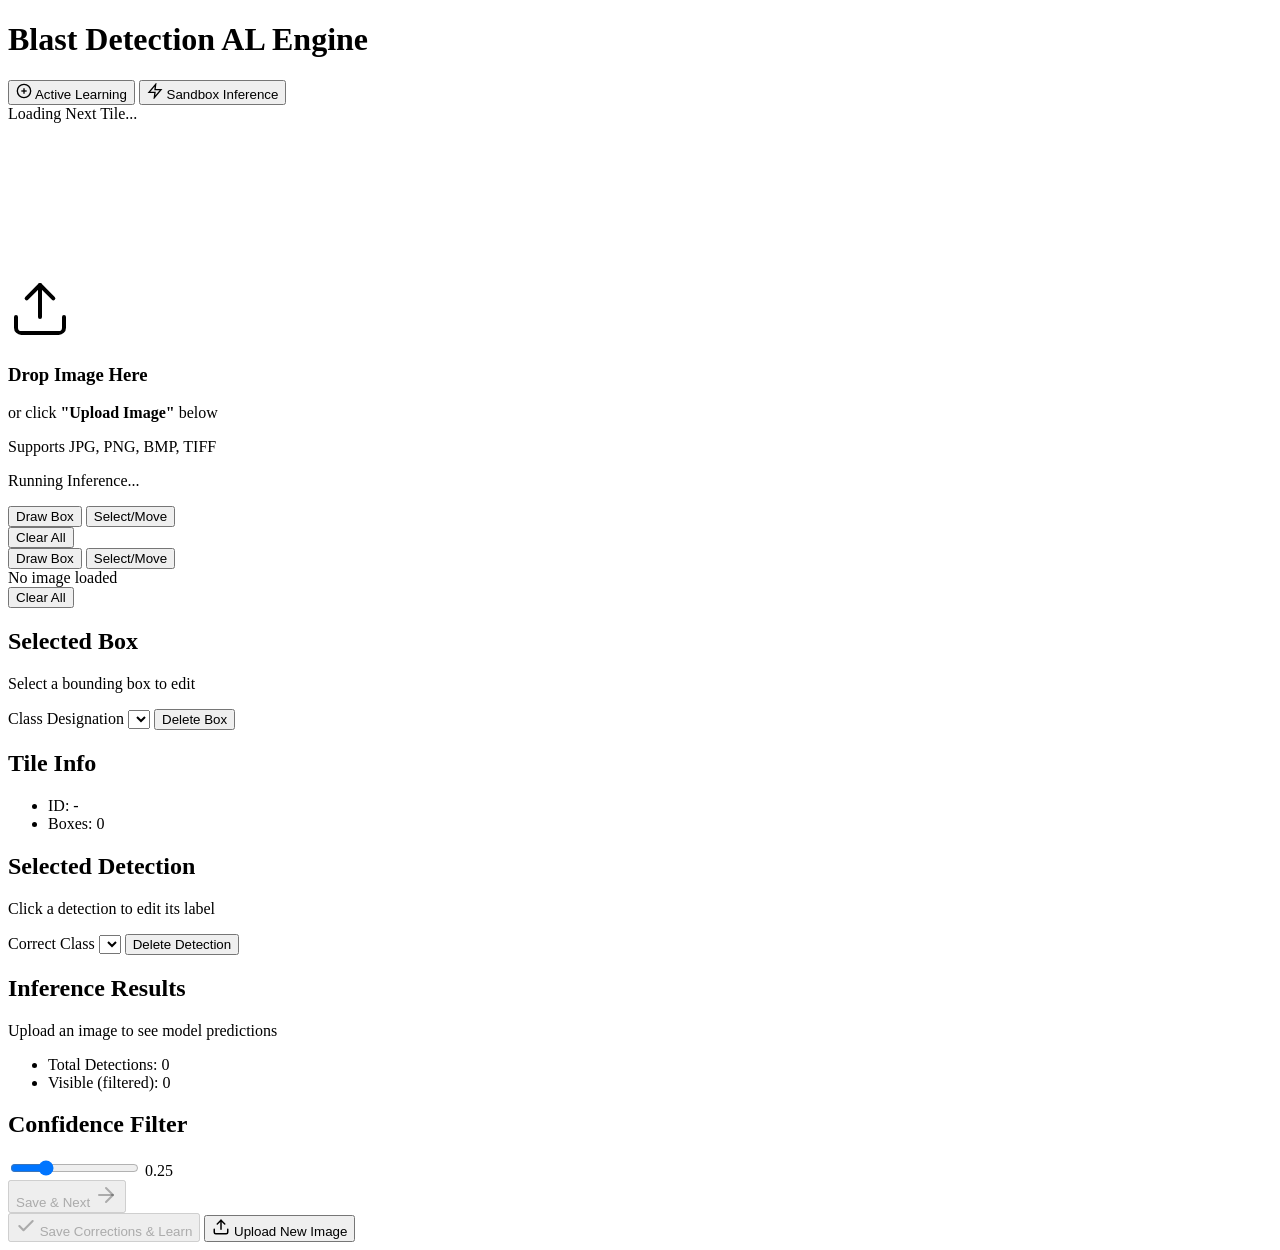
==== public/index.html @ 4af294dc "Initial commit: Blast Detection Algo" ====
<!DOCTYPE html>
<html lang="en">
<head>
    <meta charset="UTF-8">
    <meta name="viewport" content="width=device-width, initial-scale=1.0">
    <title>Blast Detection — AL Engine</title>
    <meta name="description" content="Human-in-the-Loop Active Learning and Sandbox Inference for Pathology Blast Detection">
    <!-- Modern Geometry Font -->
    <link rel="preconnect" href="https://fonts.googleapis.com">
    <link rel="preconnect" href="https://fonts.gstatic.com" crossorigin>
    <link href="https://fonts.googleapis.com/css2?family=Outfit:wght@300;400;600;700&display=swap" rel="stylesheet">
    <link rel="stylesheet" href="static/styles.css">
</head>
<body>
    <div class="app-layout">
        <header class="app-header glass">
            <div class="logo">
                <span class="pulse-indicator"></span>
                <h1>Blast Detection <span>AL Engine</span></h1>
            </div>
            <div class="mode-switcher">
                <button id="mode-al" class="mode-btn active">
                    <svg width="16" height="16" viewBox="0 0 24 24" fill="none" stroke="currentColor" stroke-width="2"><circle cx="12" cy="12" r="10"/><path d="M12 8v8"/><path d="M8 12h8"/></svg>
                    Active Learning
                </button>
                <button id="mode-sandbox" class="mode-btn">
                    <svg width="16" height="16" viewBox="0 0 24 24" fill="none" stroke="currentColor" stroke-width="2"><polygon points="13 2 3 14 12 14 11 22 21 10 12 10 13 2"/></svg>
                    Sandbox Inference
                </button>
            </div>
            <div class="header-stats" id="tile-status">
                Loading Next Tile...
            </div>
        </header>

        <main class="main-content">
            <!-- Left Side: Canvas Viewer -->
            <div class="viewer-section glass">
                <div class="canvas-container" id="canvas-container">
                    <canvas id="image-canvas"></canvas>
                    <canvas id="overlay-canvas"></canvas>

                    <!-- Drag-and-Drop zone for Sandbox mode -->
                    <div id="dropzone" class="dropzone hidden">
                        <div class="dropzone-inner">
                            <svg class="dropzone-icon" width="64" height="64" viewBox="0 0 24 24" fill="none" stroke="currentColor" stroke-width="1.5" stroke-linecap="round" stroke-linejoin="round">
                                <path d="M21 15v4a2 2 0 0 1-2 2H5a2 2 0 0 1-2-2v-4"></path>
                                <polyline points="17 8 12 3 7 8"></polyline>
                                <line x1="12" y1="3" x2="12" y2="15"></line>
                            </svg>
                            <h3>Drop Image Here</h3>
                            <p>or click <strong>"Upload Image"</strong> below</p>
                            <p class="dropzone-hint">Supports JPG, PNG, BMP, TIFF</p>
                        </div>
                    </div>

                    <!-- Loading spinner overlay -->
                    <div id="inference-spinner" class="spinner-overlay hidden">
                        <div class="spinner-ring"></div>
                        <p>Running Inference...</p>
                    </div>
                </div>

                <!-- AL Toolbar -->
                <div class="viewer-toolbar" id="al-toolbar">
                    <button id="tool-draw" class="tool-btn active">Draw Box</button>
                    <button id="tool-move" class="tool-btn">Select/Move</button>
                    <div class="spacer"></div>
                    <button id="btn-clear" class="tool-btn danger">Clear All</button>
                </div>

                <!-- Sandbox Toolbar -->
                <div class="viewer-toolbar hidden" id="sandbox-toolbar">
                    <button id="sandbox-tool-draw" class="tool-btn active">Draw Box</button>
                    <button id="sandbox-tool-move" class="tool-btn">Select/Move</button>
                    <div class="spacer"></div>
                    <span class="toolbar-label" id="sandbox-filename">No image loaded</span>
                    <div class="spacer"></div>
                    <button id="btn-clear-sandbox" class="tool-btn danger">Clear All</button>
                </div>
            </div>

            <!-- Right Side: Controls and Object properties -->
            <div class="sidebar glass">
                <!-- AL Mode Panels -->
                <div id="al-sidebar-panels">
                    <div class="panel-section">
                        <h2>Selected Box</h2>
                        <div class="selected-box-controls" id="controls-empty">
                            <p class="empty-state">Select a bounding box to edit</p>
                        </div>
                        <div class="selected-box-controls hidden" id="controls-active">
                            <label for="class-select">Class Designation</label>
                            <select id="class-select" class="modern-select">
                                <!-- Populated dynamically via config -->
                            </select>
                            <button id="btn-delete-box" class="btn-warn">Delete Box</button>
                        </div>
                    </div>

                    <div class="panel-section stats-panel">
                        <h2>Tile Info</h2>
                        <ul class="stats-list" id="stats-list">
                            <li>ID: <span id="stat-id">-</span></li>
                            <li>Boxes: <span id="stat-boxes">0</span></li>
                        </ul>
                    </div>
                </div>

                <!-- Sandbox Mode Panels -->
                <div id="sandbox-sidebar-panels" class="hidden">
                    <!-- Sandbox box editor -->
                    <div class="panel-section">
                        <h2>Selected Detection</h2>
                        <div id="sandbox-controls-empty">
                            <p class="empty-state">Click a detection to edit its label</p>
                        </div>
                        <div id="sandbox-controls-active" class="hidden">
                            <label for="sandbox-class-select">Correct Class</label>
                            <select id="sandbox-class-select" class="modern-select">
                                <!-- Populated dynamically -->
                            </select>
                            <button id="btn-delete-sandbox-box" class="btn-warn">Delete Detection</button>
                        </div>
                    </div>

                    <div class="panel-section">
                        <h2>Inference Results</h2>
                        <div id="sandbox-results-empty">
                            <p class="empty-state">Upload an image to see model predictions</p>
                        </div>
                        <div id="sandbox-results-list" class="hidden">
                            <ul class="stats-list" id="sandbox-stats">
                                <li>Total Detections: <span id="sandbox-det-count">0</span></li>
                                <li>Visible (filtered): <span id="sandbox-vis-count">0</span></li>
                            </ul>
                            <div class="detection-breakdown" id="sandbox-breakdown"></div>
                        </div>
                    </div>

                    <div class="panel-section">
                        <h2>Confidence Filter</h2>
                        <div class="conf-slider-wrap">
                            <input type="range" id="conf-slider" min="0" max="100" value="25" class="conf-slider">
                            <span id="conf-value" class="conf-value">0.25</span>
                        </div>
                    </div>
                </div>

                <!-- Bottom Action Panel (shared) -->
                <div class="panel-section action-panel">
                    <div id="al-actions">
                        <button id="btn-save" class="btn-primary" disabled>
                            <span>Save &amp; Next</span>
                            <svg width="24" height="24" viewBox="0 0 24 24" fill="none" stroke="currentColor" stroke-width="2" stroke-linecap="round" stroke-linejoin="round"><line x1="5" y1="12" x2="19" y2="12"></line><polyline points="12 5 19 12 12 19"></polyline></svg>
                        </button>
                    </div>
                    <div id="sandbox-actions" class="hidden">
                        <input type="file" id="file-upload" accept="image/*" style="display: none;">
                        <button id="btn-save-corrections" class="btn-primary btn-success" disabled>
                            <svg width="20" height="20" viewBox="0 0 24 24" fill="none" stroke="currentColor" stroke-width="2.5" stroke-linecap="round" stroke-linejoin="round"><polyline points="20 6 9 17 4 12"></polyline></svg>
                            <span>Save Corrections &amp; Learn</span>
                        </button>
                        <button id="btn-upload" class="btn-secondary">
                            <svg width="18" height="18" viewBox="0 0 24 24" fill="none" stroke="currentColor" stroke-width="2" stroke-linecap="round" stroke-linejoin="round"><path d="M21 15v4a2 2 0 0 1-2 2H5a2 2 0 0 1-2-2v-4"></path><polyline points="17 8 12 3 7 8"></polyline><line x1="12" y1="3" x2="12" y2="15"></line></svg>
                            <span>Upload New Image</span>
                        </button>
                    </div>
                </div>
            </div>
        </main>
    </div>

    <!-- The actual core logic -->
    <script src="static/app.js"></script>
</body>
</html>
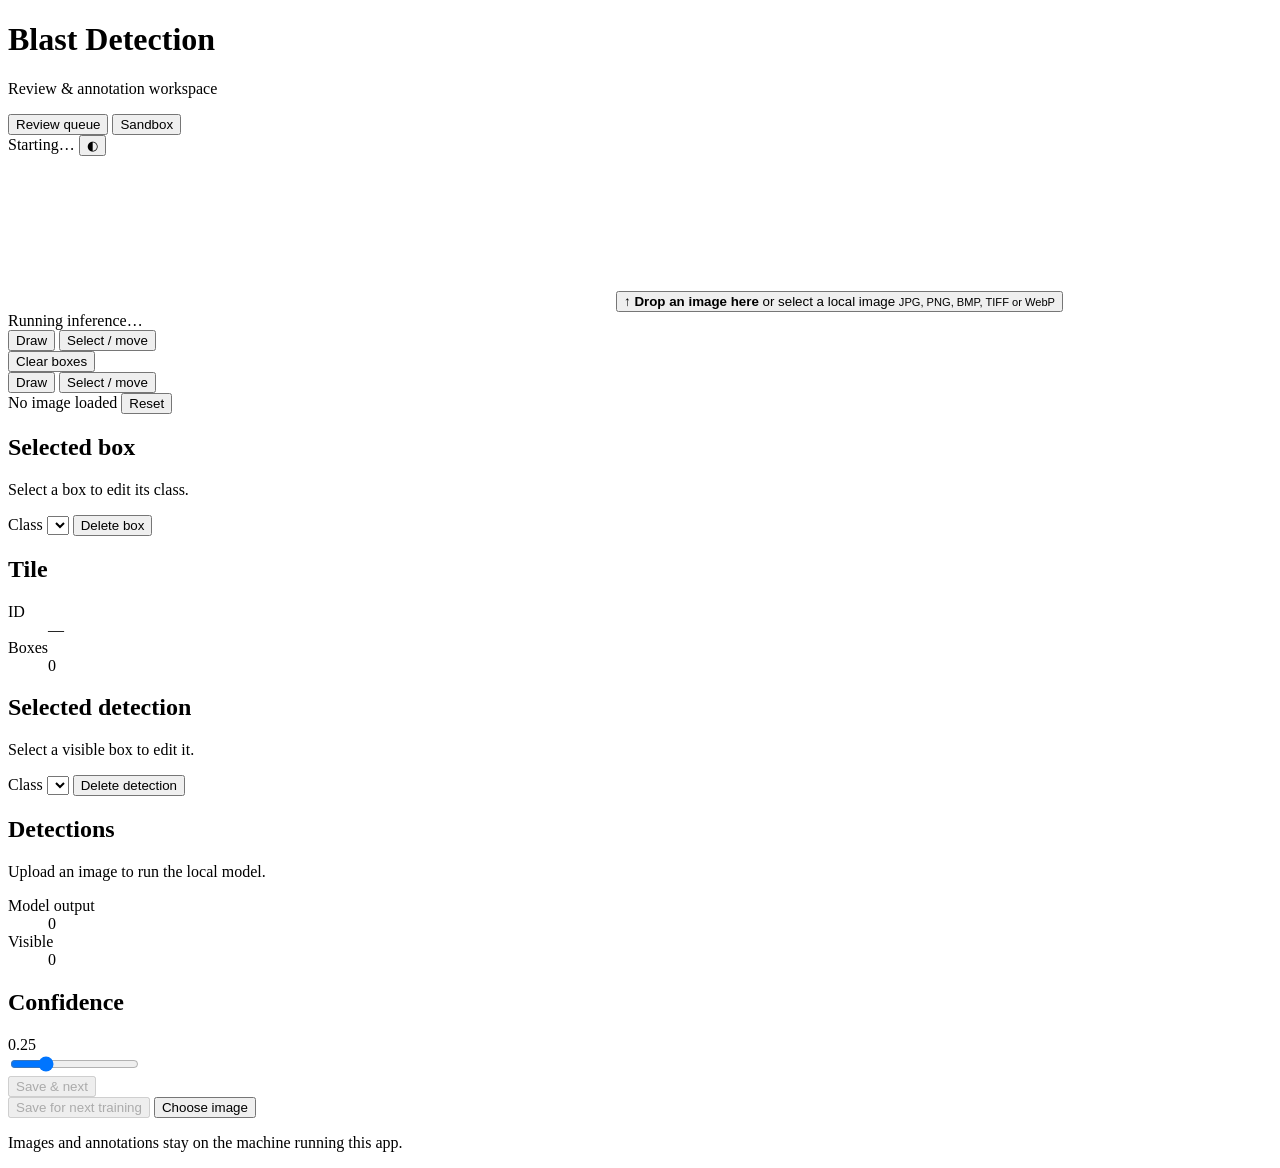
==== commit f1b70573: "Redesign review workspace" ====
--- a/public/index.html
+++ b/public/index.html
@@ -1,177 +1,137 @@
-<!DOCTYPE html>
-<html lang="en">
+<!doctype html>
+<html lang="en" data-theme="light">
 <head>
-    <meta charset="UTF-8">
-    <meta name="viewport" content="width=device-width, initial-scale=1.0">
-    <title>Blast Detection — AL Engine</title>
-    <meta name="description" content="Human-in-the-Loop Active Learning and Sandbox Inference for Pathology Blast Detection">
-    <!-- Modern Geometry Font -->
-    <link rel="preconnect" href="https://fonts.googleapis.com">
-    <link rel="preconnect" href="https://fonts.gstatic.com" crossorigin>
-    <link href="https://fonts.googleapis.com/css2?family=Outfit:wght@300;400;600;700&display=swap" rel="stylesheet">
-    <link rel="stylesheet" href="static/styles.css">
+  <meta charset="utf-8">
+  <meta name="viewport" content="width=device-width, initial-scale=1">
+  <meta name="color-scheme" content="light dark">
+  <meta name="description" content="Local pathology review interface for blast-detection active learning and sandbox inference.">
+  <title>Blast Detection Review</title>
+  <link rel="stylesheet" href="/static/styles.css">
 </head>
 <body>
-    <div class="app-layout">
-        <header class="app-header glass">
-            <div class="logo">
-                <span class="pulse-indicator"></span>
-                <h1>Blast Detection <span>AL Engine</span></h1>
+  <div class="app-shell">
+    <header class="topbar">
+      <div class="brand">
+        <span class="brand-mark" aria-hidden="true"></span>
+        <div>
+          <h1>Blast Detection</h1>
+          <p>Review &amp; annotation workspace</p>
+        </div>
+      </div>
+
+      <div class="mode-switcher" role="group" aria-label="Workspace mode">
+        <button id="mode-al" class="mode-btn active" type="button" aria-pressed="true">Review queue</button>
+        <button id="mode-sandbox" class="mode-btn" type="button" aria-pressed="false">Sandbox</button>
+      </div>
+
+      <div class="header-actions">
+        <span id="tile-status" class="status-pill" aria-live="polite">Starting…</span>
+        <button id="theme-toggle" class="icon-btn" type="button" aria-label="Switch to dark theme" title="Switch theme">◐</button>
+      </div>
+    </header>
+
+    <main class="workspace">
+      <section class="viewer-card" aria-label="Image viewer">
+        <div class="canvas-container" id="canvas-container">
+          <canvas id="image-canvas" aria-label="Pathology image"></canvas>
+          <canvas id="overlay-canvas" aria-label="Bounding-box annotation layer"></canvas>
+
+          <button id="dropzone" class="dropzone hidden" type="button">
+            <span class="drop-icon" aria-hidden="true">↑</span>
+            <strong>Drop an image here</strong>
+            <span>or select a local image</span>
+            <small>JPG, PNG, BMP, TIFF or WebP</small>
+          </button>
+
+          <div id="inference-spinner" class="spinner-overlay hidden" role="status" aria-live="polite">
+            <span class="spinner" aria-hidden="true"></span>
+            <span>Running inference…</span>
+          </div>
+        </div>
+
+        <div id="al-toolbar" class="toolbar">
+          <div class="segmented" role="group" aria-label="Review tools">
+            <button id="tool-draw" class="tool-btn active" type="button">Draw</button>
+            <button id="tool-move" class="tool-btn" type="button">Select / move</button>
+          </div>
+          <span class="toolbar-spacer"></span>
+          <button id="btn-clear" class="tool-btn danger" type="button">Clear boxes</button>
+        </div>
+
+        <div id="sandbox-toolbar" class="toolbar hidden">
+          <div class="segmented" role="group" aria-label="Sandbox tools">
+            <button id="sandbox-tool-draw" class="tool-btn active" type="button">Draw</button>
+            <button id="sandbox-tool-move" class="tool-btn" type="button">Select / move</button>
+          </div>
+          <span id="sandbox-filename" class="filename">No image loaded</span>
+          <span class="toolbar-spacer"></span>
+          <button id="btn-clear-sandbox" class="tool-btn danger" type="button">Reset</button>
+        </div>
+      </section>
+
+      <aside class="sidebar" aria-label="Annotation controls">
+        <div id="al-sidebar-panels" class="panel-stack">
+          <section class="panel">
+            <div class="panel-heading"><h2>Selected box</h2></div>
+            <p id="controls-empty" class="empty-state">Select a box to edit its class.</p>
+            <div id="controls-active" class="hidden">
+              <label for="class-select">Class</label>
+              <select id="class-select"></select>
+              <button id="btn-delete-box" class="secondary danger" type="button">Delete box</button>
             </div>
-            <div class="mode-switcher">
-                <button id="mode-al" class="mode-btn active">
-                    <svg width="16" height="16" viewBox="0 0 24 24" fill="none" stroke="currentColor" stroke-width="2"><circle cx="12" cy="12" r="10"/><path d="M12 8v8"/><path d="M8 12h8"/></svg>
-                    Active Learning
-                </button>
-                <button id="mode-sandbox" class="mode-btn">
-                    <svg width="16" height="16" viewBox="0 0 24 24" fill="none" stroke="currentColor" stroke-width="2"><polygon points="13 2 3 14 12 14 11 22 21 10 12 10 13 2"/></svg>
-                    Sandbox Inference
-                </button>
+          </section>
+          <section class="panel compact">
+            <div class="panel-heading"><h2>Tile</h2></div>
+            <dl class="stats-list">
+              <div><dt>ID</dt><dd id="stat-id">—</dd></div>
+              <div><dt>Boxes</dt><dd id="stat-boxes">0</dd></div>
+            </dl>
+          </section>
+        </div>
+
+        <div id="sandbox-sidebar-panels" class="panel-stack hidden">
+          <section class="panel">
+            <div class="panel-heading"><h2>Selected detection</h2></div>
+            <p id="sandbox-controls-empty" class="empty-state">Select a visible box to edit it.</p>
+            <div id="sandbox-controls-active" class="hidden">
+              <label for="sandbox-class-select">Class</label>
+              <select id="sandbox-class-select"></select>
+              <button id="btn-delete-sandbox-box" class="secondary danger" type="button">Delete detection</button>
             </div>
-            <div class="header-stats" id="tile-status">
-                Loading Next Tile...
+          </section>
+
+          <section class="panel compact">
+            <div class="panel-heading"><h2>Detections</h2></div>
+            <p id="sandbox-results-empty" class="empty-state">Upload an image to run the local model.</p>
+            <div id="sandbox-results-list" class="hidden">
+              <dl class="stats-list">
+                <div><dt>Model output</dt><dd id="sandbox-det-count">0</dd></div>
+                <div><dt>Visible</dt><dd id="sandbox-vis-count">0</dd></div>
+              </dl>
+              <div id="sandbox-breakdown" class="detection-breakdown"></div>
             </div>
-        </header>
+          </section>
 
-        <main class="main-content">
-            <!-- Left Side: Canvas Viewer -->
-            <div class="viewer-section glass">
-                <div class="canvas-container" id="canvas-container">
-                    <canvas id="image-canvas"></canvas>
-                    <canvas id="overlay-canvas"></canvas>
+          <section class="panel compact">
+            <div class="panel-heading"><h2>Confidence</h2><output id="conf-value" for="conf-slider">0.25</output></div>
+            <input id="conf-slider" class="conf-slider" type="range" min="0" max="100" value="25" aria-label="Minimum detection confidence">
+          </section>
+        </div>
 
-                    <!-- Drag-and-Drop zone for Sandbox mode -->
-                    <div id="dropzone" class="dropzone hidden">
-                        <div class="dropzone-inner">
-                            <svg class="dropzone-icon" width="64" height="64" viewBox="0 0 24 24" fill="none" stroke="currentColor" stroke-width="1.5" stroke-linecap="round" stroke-linejoin="round">
-                                <path d="M21 15v4a2 2 0 0 1-2 2H5a2 2 0 0 1-2-2v-4"></path>
-                                <polyline points="17 8 12 3 7 8"></polyline>
-                                <line x1="12" y1="3" x2="12" y2="15"></line>
-                            </svg>
-                            <h3>Drop Image Here</h3>
-                            <p>or click <strong>"Upload Image"</strong> below</p>
-                            <p class="dropzone-hint">Supports JPG, PNG, BMP, TIFF</p>
-                        </div>
-                    </div>
-
-                    <!-- Loading spinner overlay -->
-                    <div id="inference-spinner" class="spinner-overlay hidden">
-                        <div class="spinner-ring"></div>
-                        <p>Running Inference...</p>
-                    </div>
-                </div>
-
-                <!-- AL Toolbar -->
-                <div class="viewer-toolbar" id="al-toolbar">
-                    <button id="tool-draw" class="tool-btn active">Draw Box</button>
-                    <button id="tool-move" class="tool-btn">Select/Move</button>
-                    <div class="spacer"></div>
-                    <button id="btn-clear" class="tool-btn danger">Clear All</button>
-                </div>
-
-                <!-- Sandbox Toolbar -->
-                <div class="viewer-toolbar hidden" id="sandbox-toolbar">
-                    <button id="sandbox-tool-draw" class="tool-btn active">Draw Box</button>
-                    <button id="sandbox-tool-move" class="tool-btn">Select/Move</button>
-                    <div class="spacer"></div>
-                    <span class="toolbar-label" id="sandbox-filename">No image loaded</span>
-                    <div class="spacer"></div>
-                    <button id="btn-clear-sandbox" class="tool-btn danger">Clear All</button>
-                </div>
-            </div>
-
-            <!-- Right Side: Controls and Object properties -->
-            <div class="sidebar glass">
-                <!-- AL Mode Panels -->
-                <div id="al-sidebar-panels">
-                    <div class="panel-section">
-                        <h2>Selected Box</h2>
-                        <div class="selected-box-controls" id="controls-empty">
-                            <p class="empty-state">Select a bounding box to edit</p>
-                        </div>
-                        <div class="selected-box-controls hidden" id="controls-active">
-                            <label for="class-select">Class Designation</label>
-                            <select id="class-select" class="modern-select">
-                                <!-- Populated dynamically via config -->
-                            </select>
-                            <button id="btn-delete-box" class="btn-warn">Delete Box</button>
-                        </div>
-                    </div>
-
-                    <div class="panel-section stats-panel">
-                        <h2>Tile Info</h2>
-                        <ul class="stats-list" id="stats-list">
-                            <li>ID: <span id="stat-id">-</span></li>
-                            <li>Boxes: <span id="stat-boxes">0</span></li>
-                        </ul>
-                    </div>
-                </div>
-
-                <!-- Sandbox Mode Panels -->
-                <div id="sandbox-sidebar-panels" class="hidden">
-                    <!-- Sandbox box editor -->
-                    <div class="panel-section">
-                        <h2>Selected Detection</h2>
-                        <div id="sandbox-controls-empty">
-                            <p class="empty-state">Click a detection to edit its label</p>
-                        </div>
-                        <div id="sandbox-controls-active" class="hidden">
-                            <label for="sandbox-class-select">Correct Class</label>
-                            <select id="sandbox-class-select" class="modern-select">
-                                <!-- Populated dynamically -->
-                            </select>
-                            <button id="btn-delete-sandbox-box" class="btn-warn">Delete Detection</button>
-                        </div>
-                    </div>
-
-                    <div class="panel-section">
-                        <h2>Inference Results</h2>
-                        <div id="sandbox-results-empty">
-                            <p class="empty-state">Upload an image to see model predictions</p>
-                        </div>
-                        <div id="sandbox-results-list" class="hidden">
-                            <ul class="stats-list" id="sandbox-stats">
-                                <li>Total Detections: <span id="sandbox-det-count">0</span></li>
-                                <li>Visible (filtered): <span id="sandbox-vis-count">0</span></li>
-                            </ul>
-                            <div class="detection-breakdown" id="sandbox-breakdown"></div>
-                        </div>
-                    </div>
-
-                    <div class="panel-section">
-                        <h2>Confidence Filter</h2>
-                        <div class="conf-slider-wrap">
-                            <input type="range" id="conf-slider" min="0" max="100" value="25" class="conf-slider">
-                            <span id="conf-value" class="conf-value">0.25</span>
-                        </div>
-                    </div>
-                </div>
-
-                <!-- Bottom Action Panel (shared) -->
-                <div class="panel-section action-panel">
-                    <div id="al-actions">
-                        <button id="btn-save" class="btn-primary" disabled>
-                            <span>Save &amp; Next</span>
-                            <svg width="24" height="24" viewBox="0 0 24 24" fill="none" stroke="currentColor" stroke-width="2" stroke-linecap="round" stroke-linejoin="round"><line x1="5" y1="12" x2="19" y2="12"></line><polyline points="12 5 19 12 12 19"></polyline></svg>
-                        </button>
-                    </div>
-                    <div id="sandbox-actions" class="hidden">
-                        <input type="file" id="file-upload" accept="image/*" style="display: none;">
-                        <button id="btn-save-corrections" class="btn-primary btn-success" disabled>
-                            <svg width="20" height="20" viewBox="0 0 24 24" fill="none" stroke="currentColor" stroke-width="2.5" stroke-linecap="round" stroke-linejoin="round"><polyline points="20 6 9 17 4 12"></polyline></svg>
-                            <span>Save Corrections &amp; Learn</span>
-                        </button>
-                        <button id="btn-upload" class="btn-secondary">
-                            <svg width="18" height="18" viewBox="0 0 24 24" fill="none" stroke="currentColor" stroke-width="2" stroke-linecap="round" stroke-linejoin="round"><path d="M21 15v4a2 2 0 0 1-2 2H5a2 2 0 0 1-2-2v-4"></path><polyline points="17 8 12 3 7 8"></polyline><line x1="12" y1="3" x2="12" y2="15"></line></svg>
-                            <span>Upload New Image</span>
-                        </button>
-                    </div>
-                </div>
-            </div>
-        </main>
-    </div>
-
-    <!-- The actual core logic -->
-    <script src="static/app.js"></script>
+        <section class="panel action-panel">
+          <div id="al-actions">
+            <button id="btn-save" class="primary" type="button" disabled>Save &amp; next</button>
+          </div>
+          <div id="sandbox-actions" class="hidden">
+            <input id="file-upload" type="file" accept="image/jpeg,image/png,image/bmp,image/tiff,image/webp" hidden>
+            <button id="btn-save-corrections" class="primary" type="button" disabled>Save for next training</button>
+            <button id="btn-upload" class="secondary" type="button">Choose image</button>
+          </div>
+          <p class="privacy-note">Images and annotations stay on the machine running this app.</p>
+        </section>
+      </aside>
+    </main>
+  </div>
+  <script src="/static/app.js"></script>
 </body>
 </html>
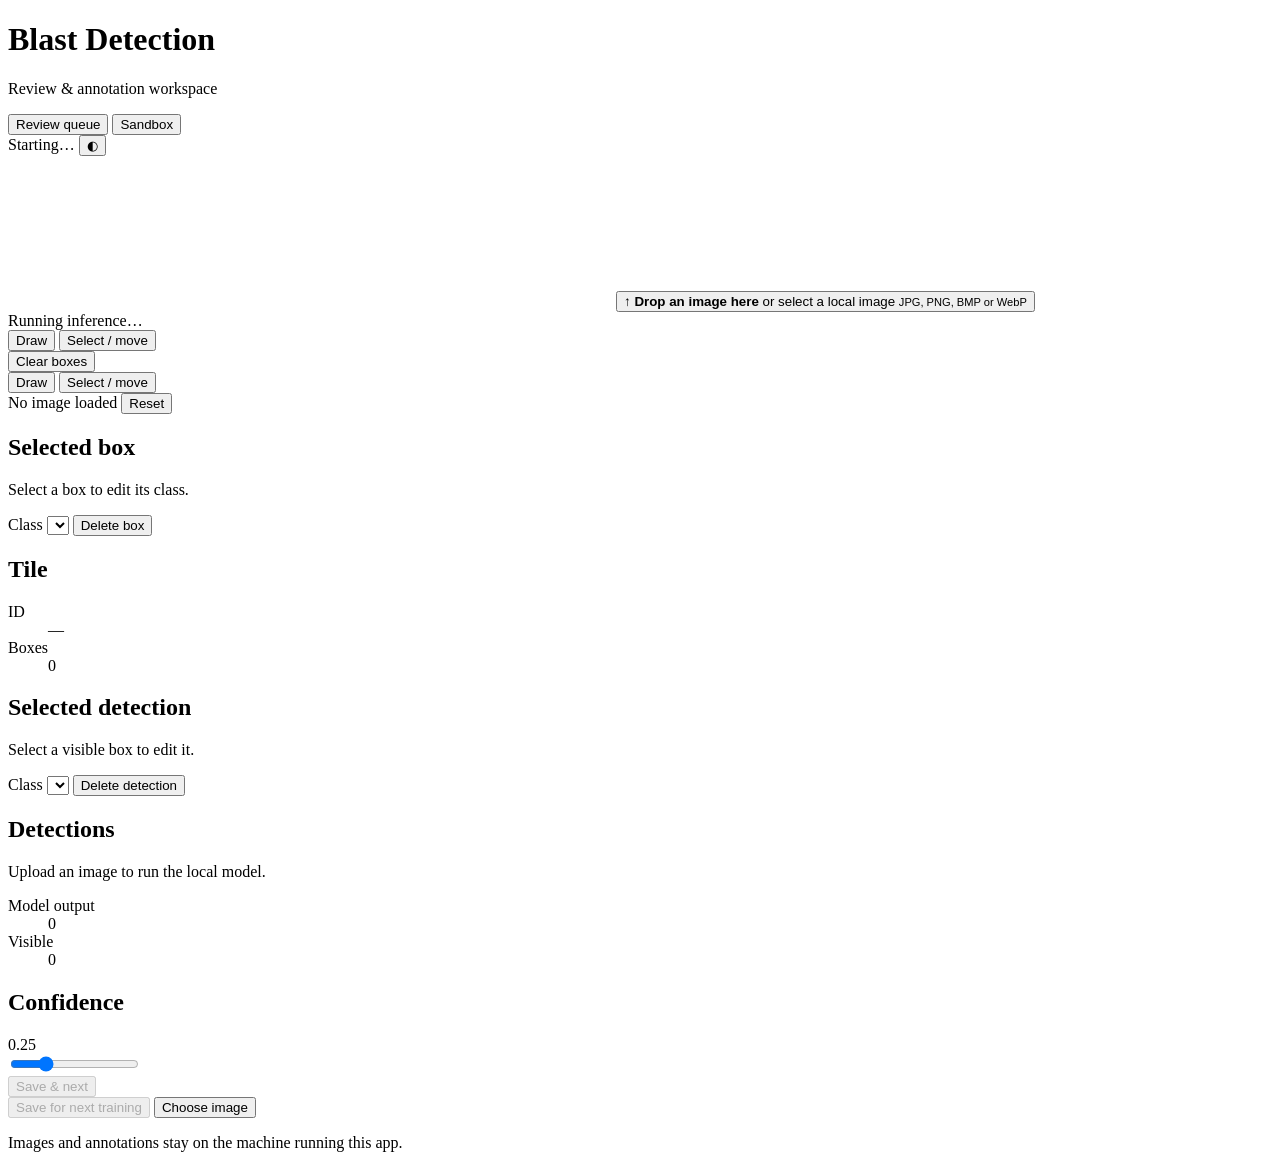
==== commit 463bb31a: "Align sandbox file picker with supported previews" ====
--- a/public/index.html
+++ b/public/index.html
@@ -40,7 +40,7 @@
             <span class="drop-icon" aria-hidden="true">↑</span>
             <strong>Drop an image here</strong>
             <span>or select a local image</span>
-            <small>JPG, PNG, BMP, TIFF or WebP</small>
+            <small>JPG, PNG, BMP or WebP</small>
           </button>
 
           <div id="inference-spinner" class="spinner-overlay hidden" role="status" aria-live="polite">
@@ -123,7 +123,7 @@
             <button id="btn-save" class="primary" type="button" disabled>Save &amp; next</button>
           </div>
           <div id="sandbox-actions" class="hidden">
-            <input id="file-upload" type="file" accept="image/jpeg,image/png,image/bmp,image/tiff,image/webp" hidden>
+            <input id="file-upload" type="file" accept="image/jpeg,image/png,image/bmp,image/webp" hidden>
             <button id="btn-save-corrections" class="primary" type="button" disabled>Save for next training</button>
             <button id="btn-upload" class="secondary" type="button">Choose image</button>
           </div>
